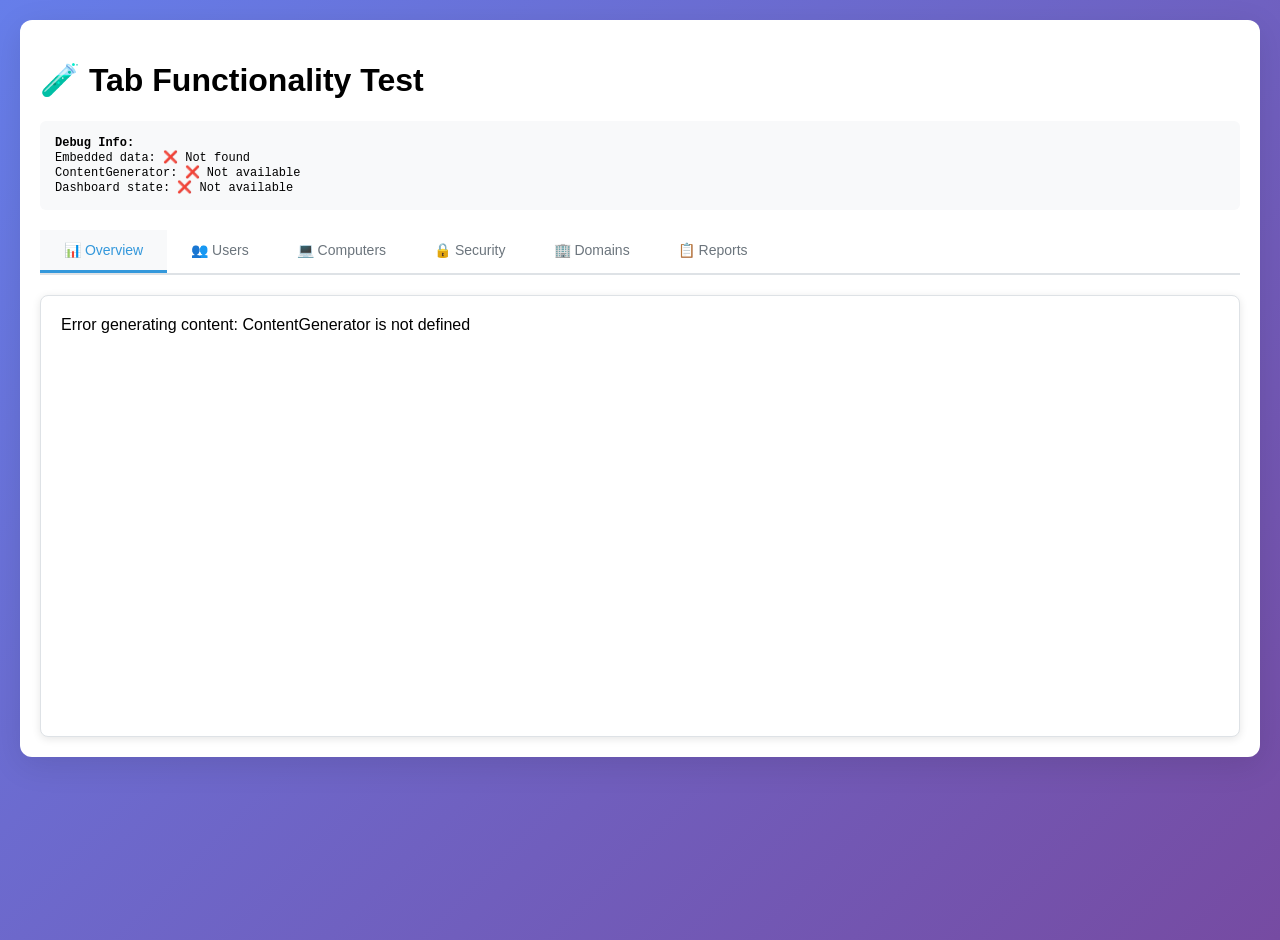
==== test-tabs.html @ 9c477349 "Add files via upload" ====
<!DOCTYPE html>
<html lang="en">
<head>
    <meta charset="UTF-8">
    <meta name="viewport" content="width=device-width, initial-scale=1.0">
    <title>Tab Test - Enhanced Multi-Domain Active Directory Dashboard</title>
    <link rel="icon" href="data:image/svg+xml,<svg xmlns='http://www.w3.org/2000/svg' viewBox='0 0 100 100'><text y='.9em' font-size='90'>🏢</text></svg>">
    <link rel="stylesheet" href="style-additions.css">
    <style>
        /* Copy essential styles from main dashboard */
        :root {
            --primary-blue: #3498db;
            --primary-dark: #2c3e50;
            --primary-light: #ecf0f1;
            --success: #27ae60;
            --warning: #f39c12;
            --error: #e74c3c;
            --info: #3498db;
            --gray-100: #f8f9fa;
            --gray-200: #e9ecef;
            --gray-300: #dee2e6;
            --gray-400: #ced4da;
            --gray-500: #adb5bd;
            --gray-600: #6c757d;
            --gray-700: #495057;
            --gray-800: #343a40;
            --gray-900: #212529;
            --spacing-xs: 0.25rem;
            --spacing-sm: 0.5rem;
            --spacing-md: 1rem;
            --spacing-lg: 1.5rem;
            --spacing-xl: 2rem;
            --spacing-2xl: 3rem;
        }

        body {
            font-family: -apple-system, BlinkMacSystemFont, 'Segoe UI', Roboto, Oxygen, Ubuntu, Cantarell, sans-serif;
            margin: 0;
            padding: 20px;
            background: linear-gradient(135deg, #667eea 0%, #764ba2 100%);
            min-height: 100vh;
        }

        .container {
            max-width: 1200px;
            margin: 0 auto;
            background: white;
            border-radius: 12px;
            padding: 20px;
            box-shadow: 0 8px 32px rgba(0, 0, 0, 0.1);
        }

        .tabs-container {
            margin-top: 20px;
        }

        .tabs-header {
            display: flex;
            border-bottom: 2px solid var(--gray-300);
            margin-bottom: 20px;
        }

        .tab-btn {
            background: none;
            border: none;
            padding: 12px 24px;
            cursor: pointer;
            font-size: 14px;
            font-weight: 500;
            color: var(--gray-600);
            border-bottom: 3px solid transparent;
            transition: all 0.3s ease;
        }

        .tab-btn:hover {
            color: var(--primary-blue);
            background: var(--gray-100);
        }

        .tab-btn.active {
            color: var(--primary-blue);
            border-bottom-color: var(--primary-blue);
            background: var(--gray-100);
        }

        .tab-content {
            min-height: 400px;
            padding: 20px;
            background: white;
            border-radius: 8px;
            border: 1px solid var(--gray-300);
        }

        .debug-info {
            background: var(--gray-100);
            padding: 15px;
            border-radius: 6px;
            margin-bottom: 20px;
            font-family: monospace;
            font-size: 12px;
        }
    </style>
</head>
<body>
    <div class="container">
        <h1>🧪 Tab Functionality Test</h1>
        
        <div class="debug-info">
            <strong>Debug Info:</strong><br>
            <span id="debugInfo">Loading...</span>
        </div>

        <div class="tabs-container">
            <nav class="tabs-header">
                <button class="tab-btn active" data-tab="overview">📊 Overview</button>
                <button class="tab-btn" data-tab="users">👥 Users</button>
                <button class="tab-btn" data-tab="computers">💻 Computers</button>
                <button class="tab-btn" data-tab="security">🔒 Security</button>
                <button class="tab-btn" data-tab="domains">🏢 Domains</button>
                <button class="tab-btn" data-tab="reports">📋 Reports</button>
            </nav>
            <div class="tab-content" id="tabContent">
                <div>Loading tab content...</div>
            </div>
        </div>
    </div>

    <!-- Load the scripts in the same order as the main dashboard -->
    <script src="enhanced-dashboard-data.js"></script>
    <script src="script.js"></script>
    <script>
        // Test script to verify tab functionality
        document.addEventListener('DOMContentLoaded', function() {
            console.log('🧪 Tab test page loaded');
            
            // Update debug info
            const debugInfo = document.getElementById('debugInfo');
            let debugText = '';
            
            if (window.embeddedConsolidatedData) {
                debugText += 'Embedded data: ✅ Found<br>';
                debugText += `Domains: ${window.embeddedConsolidatedData.metadata.totalDomains}<br>`;
                debugText += `Users: ${window.embeddedConsolidatedData.aggregatedSummary.totalUsers}<br>`;
                debugText += `Computers: ${window.embeddedConsolidatedData.aggregatedSummary.totalComputers}<br>`;
            } else {
                debugText += 'Embedded data: ❌ Not found<br>';
            }
            
            if (typeof ContentGenerator !== 'undefined') {
                debugText += 'ContentGenerator: ✅ Available<br>';
            } else {
                debugText += 'ContentGenerator: ❌ Not available<br>';
            }
            
            if (typeof dashboardState !== 'undefined') {
                debugText += 'Dashboard state: ✅ Available<br>';
                debugText += `Current domain: ${dashboardState.currentDomain}<br>`;
                debugText += `Has data: ${dashboardState.consolidatedData ? '✅' : '❌'}<br>`;
            } else {
                debugText += 'Dashboard state: ❌ Not available<br>';
            }
            
            debugInfo.innerHTML = debugText;
            
            // Set up tab click handlers
            document.querySelectorAll('.tab-btn').forEach(btn => {
                btn.addEventListener('click', function() {
                    const tabName = this.getAttribute('data-tab');
                    console.log('🧪 Tab clicked:', tabName);
                    
                    // Update active tab
                    document.querySelectorAll('.tab-btn').forEach(b => b.classList.remove('active'));
                    this.classList.add('active');
                    
                    // Generate content
                    const tabContent = document.getElementById('tabContent');
                    let content = '';
                    
                    try {
                        switch (tabName) {
                            case 'overview':
                                content = ContentGenerator.generateOverviewContent();
                                break;
                            case 'users':
                                content = ContentGenerator.generateUsersContent();
                                break;
                            case 'computers':
                                content = ContentGenerator.generateComputersContent();
                                break;
                            case 'security':
                                content = ContentGenerator.generateSecurityContent();
                                break;
                            case 'domains':
                                content = ContentGenerator.generateDomainsContent();
                                break;
                            case 'reports':
                                content = ContentGenerator.generateReportsContent();
                                break;
                            default:
                                content = '<div>Tab content not available</div>';
                        }
                        
                        tabContent.innerHTML = content;
                        console.log('🧪 Content generated for:', tabName);
                        
                    } catch (error) {
                        console.error('🧪 Error generating content for', tabName, ':', error);
                        tabContent.innerHTML = `<div>Error generating content: ${error.message}</div>`;
                    }
                });
            });
            
            // Initialize with overview tab
            document.querySelector('[data-tab="overview"]').click();
        });
    </script>
</body>
</html>
---- style-additions.css ----
/* Additional CSS for Tab Content */

/* Tab Content Styling */
.tab-content {
    padding: var(--spacing-lg);
    background: white;
    border-radius: 8px;
    box-shadow: 0 2px 8px rgba(0, 0, 0, 0.1);
    margin-top: var(--spacing-md);
    min-height: 400px;
}

/* Overview Content */
.overview-stats {
    display: grid;
    grid-template-columns: repeat(auto-fit, minmax(280px, 1fr));
    gap: var(--spacing-lg);
    margin-bottom: var(--spacing-xl);
}

.stat-card {
    background: var(--gray-100);
    padding: var(--spacing-lg);
    border-radius: 8px;
    border-left: 4px solid var(--primary-blue);
}

.stat-card h4 {
    margin: 0 0 var(--spacing-md) 0;
    color: var(--primary-dark);
    font-size: 1.1rem;
}

.stat-card p {
    margin: var(--spacing-xs) 0;
    color: var(--gray-700);
}

/* Domain Cards */
.domains-grid {
    display: grid;
    grid-template-columns: repeat(auto-fit, minmax(320px, 1fr));
    gap: var(--spacing-lg);
    margin-bottom: var(--spacing-xl);
}

.domain-card {
    background: white;
    border: 1px solid var(--gray-300);
    border-radius: 8px;
    padding: var(--spacing-lg);
    transition: transform 0.2s ease, box-shadow 0.2s ease;
}

.domain-card:hover {
    transform: translateY(-2px);
    box-shadow: 0 4px 12px rgba(0, 0, 0, 0.15);
}

.domain-header {
    display: flex;
    justify-content: space-between;
    align-items: center;
    margin-bottom: var(--spacing-md);
}

.domain-header h4 {
    margin: 0;
    color: var(--primary-dark);
    font-size: 1.1rem;
}

.domain-status {
    font-weight: bold;
    font-size: 0.9rem;
}

.domain-details p {
    margin: var(--spacing-xs) 0;
    color: var(--gray-700);
    font-size: 0.9rem;
}

.domain-metrics {
    display: flex;
    flex-wrap: wrap;
    gap: var(--spacing-sm);
    margin-top: var(--spacing-md);
    padding-top: var(--spacing-md);
    border-top: 1px solid var(--gray-300);
}

.domain-metrics span {
    background: var(--gray-100);
    padding: var(--spacing-xs) var(--spacing-sm);
    border-radius: 4px;
    font-size: 0.85rem;
    color: var(--gray-700);
}

.domain-metrics.detailed {
    flex-direction: column;
    gap: var(--spacing-xs);
}

.metric-row {
    display: flex;
    justify-content: space-between;
    gap: var(--spacing-sm);
}

.metric-row span {
    flex: 1;
    text-align: center;
}

/* User Stats Grid */
.user-stats-grid,
.computer-stats-grid,
.security-stats-grid {
    display: grid;
    grid-template-columns: repeat(auto-fit, minmax(200px, 1fr));
    gap: var(--spacing-lg);
    margin-bottom: var(--spacing-xl);
}

.user-stat-card,
.computer-stat-card,
.security-stat-card {
    background: white;
    border: 1px solid var(--gray-300);
    border-radius: 8px;
    padding: var(--spacing-lg);
    text-align: center;
    transition: transform 0.2s ease;
}

.user-stat-card:hover,
.computer-stat-card:hover,
.security-stat-card:hover {
    transform: translateY(-2px);
}

.user-stat-card.active {
    border-left: 4px solid var(--success);
}

.user-stat-card.disabled {
    border-left: 4px solid var(--error);
}

.user-stat-card.locked {
    border-left: 4px solid var(--warning);
}

.computer-stat-card.active {
    border-left: 4px solid var(--success);
}

.computer-stat-card.inactive {
    border-left: 4px solid var(--error);
}

.stat-icon {
    font-size: 2rem;
    margin-bottom: var(--spacing-sm);
}

.stat-info h4 {
    margin: 0;
    font-size: 1.8rem;
    color: var(--primary-dark);
}

.stat-info p {
    margin: var(--spacing-xs) 0 0 0;
    color: var(--gray-600);
    font-size: 0.9rem;
    text-transform: uppercase;
    letter-spacing: 0.5px;
}

/* Content Sections */
.content-section {
    background: var(--gray-100);
    padding: var(--spacing-lg);
    border-radius: 8px;
    margin-top: var(--spacing-lg);
}

.content-section h4 {
    margin: 0 0 var(--spacing-md) 0;
    color: var(--primary-dark);
}

.content-section p {
    margin: var(--spacing-sm) 0;
    color: var(--gray-700);
}

/* Info Box */
.info-box {
    background: var(--primary-light);
    border: 1px solid var(--gray-300);
    border-radius: 6px;
    padding: var(--spacing-md);
    margin: var(--spacing-md) 0;
}

.info-box p {
    margin: 0;
    color: var(--gray-600);
    font-style: italic;
}

/* Reports Section */
.reports-section {
    display: grid;
    grid-template-columns: repeat(auto-fit, minmax(300px, 1fr));
    gap: var(--spacing-lg);
}

.report-card {
    background: white;
    border: 1px solid var(--gray-300);
    border-radius: 8px;
    padding: var(--spacing-lg);
}

.report-card h4 {
    margin: 0 0 var(--spacing-md) 0;
    color: var(--primary-dark);
    border-bottom: 2px solid var(--primary-blue);
    padding-bottom: var(--spacing-sm);
}

.report-card ul {
    list-style: none;
    padding: 0;
    margin: var(--spacing-md) 0;
}

.report-card li {
    padding: var(--spacing-xs) 0;
    border-bottom: 1px solid var(--gray-200);
    color: var(--gray-700);
}

.report-card li:last-child {
    border-bottom: none;
}

/* Connectivity Status */
.connectivity-status {
    margin-top: var(--spacing-md);
    padding-top: var(--spacing-md);
    border-top: 1px solid var(--gray-300);
}

.connectivity-status p {
    margin: 0;
    font-size: 0.9rem;
}

/* Last Refresh */
.last-refresh {
    text-align: center;
    color: var(--gray-600);
    font-size: 0.9rem;
    margin-top: var(--spacing-xl);
    padding-top: var(--spacing-md);
    border-top: 1px solid var(--gray-300);
}

/* Responsive Design */
@media (max-width: 768px) {
    .overview-stats {
        grid-template-columns: 1fr;
    }
    
    .domains-grid {
        grid-template-columns: 1fr;
    }
    
    .user-stats-grid,
    .computer-stats-grid,
    .security-stats-grid {
        grid-template-columns: repeat(2, 1fr);
    }
    
    .reports-section {
        grid-template-columns: 1fr;
    }
    
    .domain-metrics {
        flex-direction: column;
    }
    
    .metric-row {
        flex-direction: column;
        text-align: center;
    }
}

@media (max-width: 480px) {
    .user-stats-grid,
    .computer-stats-grid,
    .security-stats-grid {
        grid-template-columns: 1fr;
    }
    
    .tab-content {
        padding: var(--spacing-md);
    }
    
    .stat-card,
    .domain-card,
    .report-card {
        padding: var(--spacing-md);
    }
}

/* Loading States */
.tab-content.loading {
    opacity: 0.6;
    pointer-events: none;
}

.tab-content.loading::after {
    content: "Loading...";
    position: absolute;
    top: 50%;
    left: 50%;
    transform: translate(-50%, -50%);
    background: white;
    padding: var(--spacing-md);
    border-radius: 4px;
    box-shadow: 0 2px 8px rgba(0, 0, 0, 0.2);
}

/* Configuration Needed State */
.configuration-needed {
    text-align: center;
    padding: var(--spacing-xl);
}

.setup-steps {
    text-align: left;
    max-width: 500px;
    margin: var(--spacing-lg) auto;
}

.setup-steps ol {
    padding-left: var(--spacing-lg);
}

.setup-steps li {
    margin: var(--spacing-sm) 0;
    color: var(--gray-700);
}

.config-btn {
    display: inline-block;
    background: var(--primary-blue);
    color: white;
    padding: var(--spacing-md) var(--spacing-lg);
    text-decoration: none;
    border-radius: 6px;
    margin-top: var(--spacing-lg);
    transition: background-color 0.2s ease;
}

.config-btn:hover {
    background: var(--primary-dark);
}

/* Domain Overview */
.domains-overview {
    background: var(--gray-100);
    padding: var(--spacing-lg);
    border-radius: 8px;
    margin-bottom: var(--spacing-xl);
    text-align: center;
}

.domains-overview p {
    margin: 0;
    color: var(--gray-700);
    font-size: 1.1rem;
}
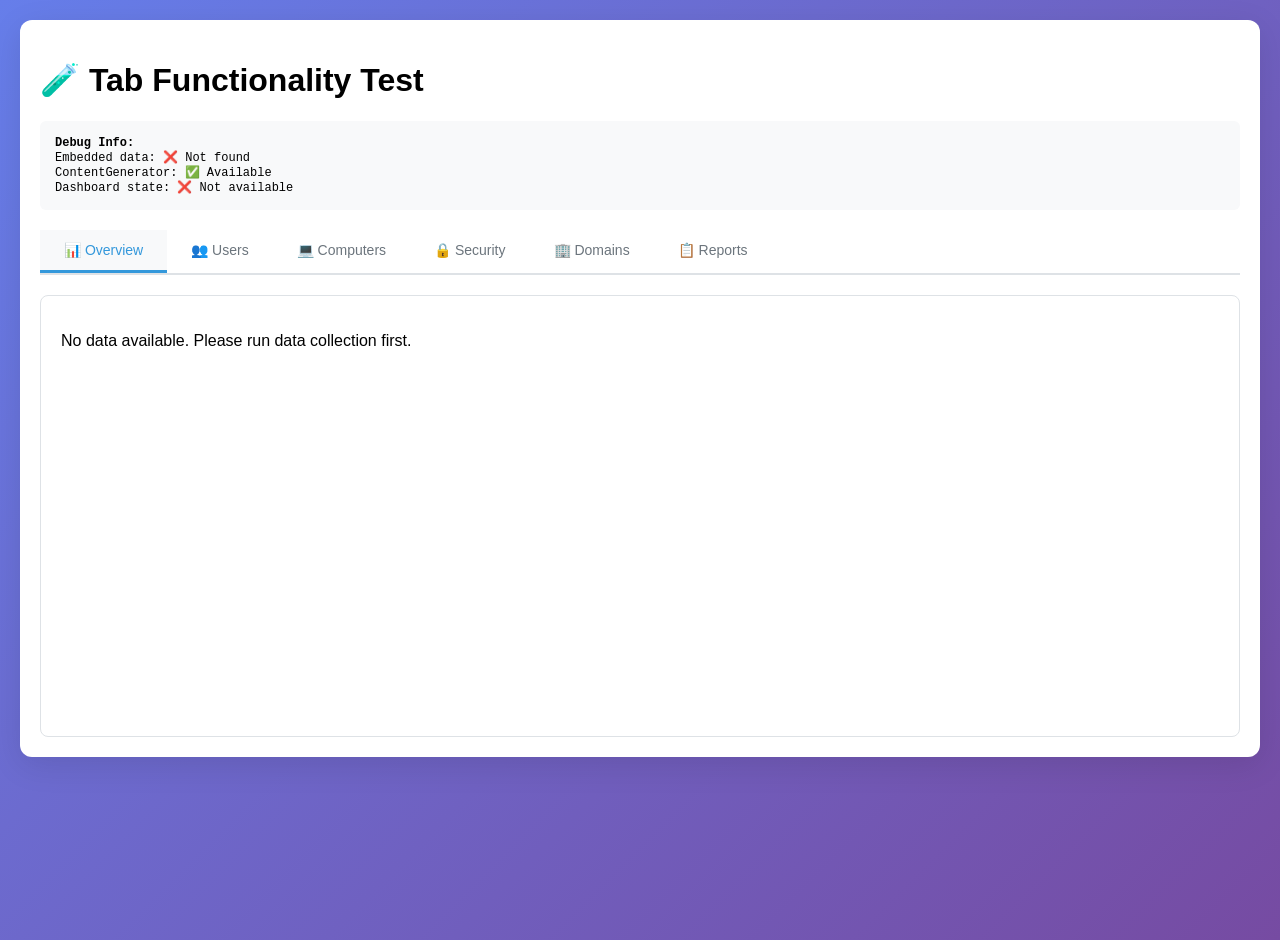
==== commit fcef0360: "Add files via upload" ====
--- a/test-tabs.html
+++ b/test-tabs.html
@@ -127,6 +127,7 @@
 
     <!-- Load the scripts in the same order as the main dashboard -->
     <script src="enhanced-dashboard-data.js"></script>
+    <script src="content-generator.js"></script>
     <script src="script.js"></script>
     <script>
         // Test script to verify tab functionality
